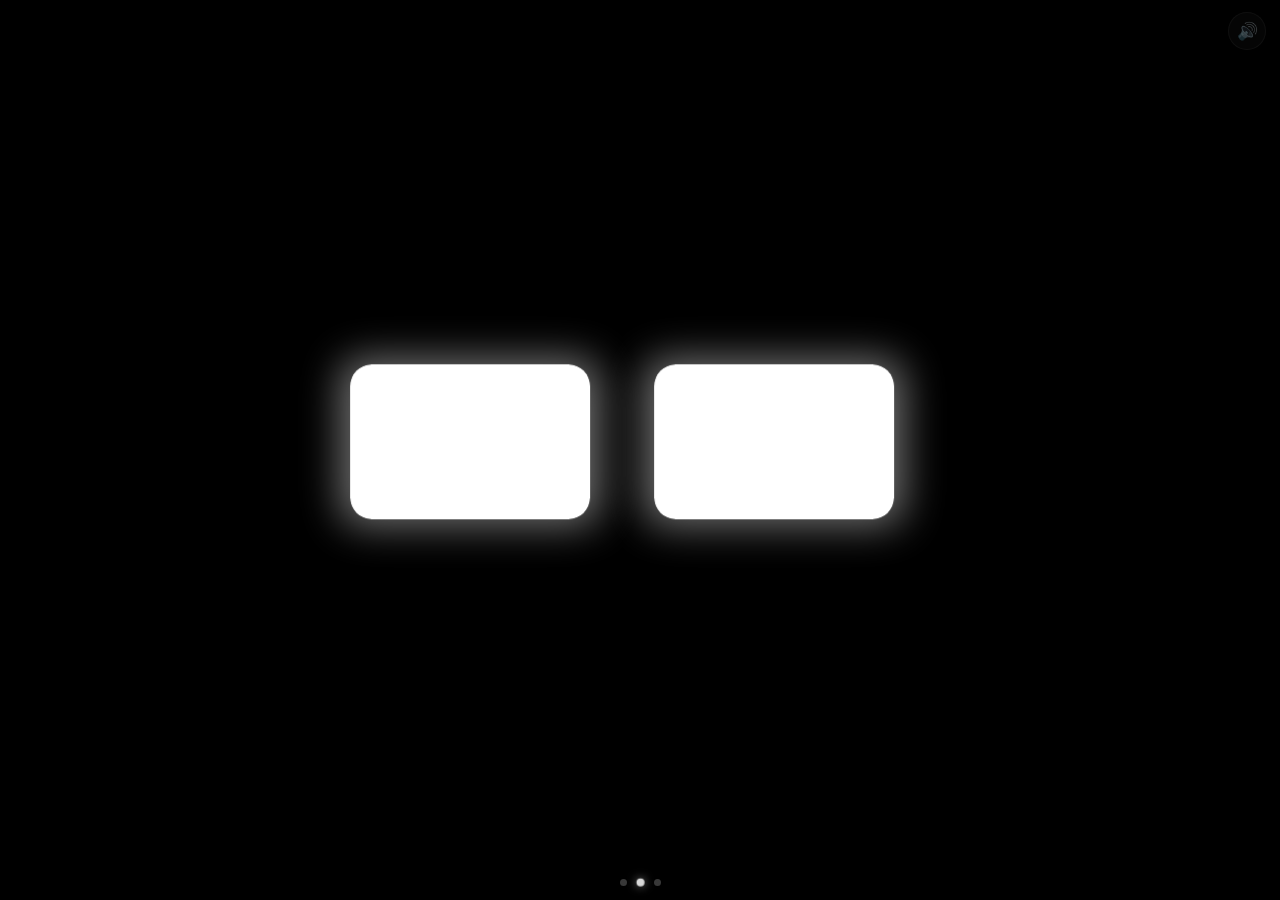
==== index.html @ 34a3a157 "RoboEyes: animated robot eyes PWA with Bangkok clock + music page Co-Authored-By: Claude Opus 4.8 <n" ====
<!DOCTYPE html>
<html lang="en">
<head>
  <meta charset="UTF-8">
  <meta name="viewport" content="width=device-width, initial-scale=1.0, maximum-scale=1.0, user-scalable=no, viewport-fit=cover">
  <meta name="apple-mobile-web-app-capable" content="yes">
  <meta name="apple-mobile-web-app-status-bar-style" content="black-translucent">
  <meta name="apple-mobile-web-app-title" content="RoboEyes">
  <meta name="theme-color" content="#000000">
  <title>RoboEyes</title>
  <link rel="manifest" href="manifest.json">
  <link rel="apple-touch-icon" href="icons/apple-touch-icon.png">
  <link rel="icon" type="image/svg+xml" href="icons/icon.svg">
  <link rel="stylesheet" href="style.css">
</head>
<body>
  <div id="pager">

    <!-- PAGE 0 — Clock (revealed by swiping right) -->
    <section class="page" id="clock-page">
      <div class="clock">
        <div class="clock-time">
          <span id="cl-h">00</span><span class="colon">:</span><span id="cl-m">00</span><span class="clock-sec" id="cl-s">00</span>
        </div>
        <div class="clock-date" id="cl-date">—</div>
        <div class="clock-zone">BANGKOK &middot; GMT+7</div>
      </div>
    </section>

    <!-- PAGE 1 — Eyes (default, center) -->
    <section class="page">
      <div id="scene">
        <div id="face">
        <div id="eyes">

          <div class="eye" id="eye-left">
            <div class="eye-inner">
              <div class="eye-glow"></div>
              <div class="eye-mask">
                <div class="eye-body"></div>
                <div class="lid-top"></div>
                <div class="lid-bottom"></div>
              </div>
            </div>
          </div>

          <div class="eye" id="eye-right">
            <div class="eye-inner">
              <div class="eye-glow"></div>
              <div class="eye-mask">
                <div class="eye-body"></div>
                <div class="lid-top"></div>
                <div class="lid-bottom"></div>
              </div>
            </div>
          </div>

        </div>
        </div>
      </div>
    </section>

    <!-- PAGE 2 — Music (revealed by swiping left) -->
    <section class="page" id="music-page">
      <div class="music">
        <div class="viz" id="viz"></div>
        <div class="music-title" id="mtitle">No track loaded</div>
        <div class="music-controls">
          <button id="m-load">LOAD</button>
          <button id="m-play" disabled>&#9654;</button>
        </div>
        <input type="file" id="m-file" accept="audio/*" hidden>
        <div class="music-hint">&larr; eyes dance on the next screen</div>
      </div>
    </section>

  </div>

  <div id="dots">
    <span class="dot" data-i="0"></span>
    <span class="dot on" data-i="1"></span>
    <span class="dot" data-i="2"></span>
  </div>

  <button id="mute" aria-label="Toggle sound">&#128266;</button>

  <div id="portrait-msg">
    <span>&#8635;</span>
    <p>Rotate to landscape</p>
  </div>

  <script src="script.js"></script>
</body>
</html>
---- style.css ----
/* ===== RESET ===== */
*, *::before, *::after { box-sizing: border-box; margin: 0; padding: 0; }

html, body {
  width: 100%; height: 100%;
  overflow: hidden;
  background: #000;
  touch-action: none;
  overscroll-behavior: none;
  -webkit-user-select: none;
  user-select: none;
  -webkit-tap-highlight-color: transparent;
}

/* ===== TOKENS ===== */
:root {
  --ew:  min(27vw, 240px);   /* eye width  */
  --eh:  min(40vh, 155px);   /* eye height */
  --r:   calc(var(--eh) * 0.14);
  --gap: min(7vw, 64px);
}

/* ===== PAGER (swipe between pages) ===== */
#pager {
  position: fixed; top: 0; left: 0;
  height: 100%;
  display: flex;
  will-change: transform;
}
.page {
  position: relative;
  width: 100vw;
  height: 100vh;
  height: 100dvh;
  flex: 0 0 100vw;
  backface-visibility: hidden;
  touch-action: none;        /* no pan/zoom inside pages */
}

/* Controls: allow taps but no double-tap zoom */
#mute, .music-controls button, #dots .dot { touch-action: manipulation; }

/* ── Performance: pause expensive glow animations while sliding ──
   Animating blur/text-shadow on a moving layer forces a repaint every
   frame; freezing them lets the compositor just slide a cached bitmap. */
body.swiping .eye-glow,
body.swiping .eye-body,
body.swiping .clock-time,
body.swiping .clock-date {
  animation-play-state: paused;
}

/* At rest, pause the page that isn't on screen (it still costs frames otherwise) */
body:not(.page-eyes) .eye-glow {
  animation-play-state: paused;
}
body:not(.page-clock) .clock-time,
body:not(.page-clock) .clock-date {
  animation-play-state: paused;
}

/* Eyes glow a bit brighter while music is playing */
body.music-on .eye-glow { opacity: 0.62; }

/* ===== SCENE (eyes page) ===== */
#scene {
  position: absolute; inset: 0;
  display: flex; align-items: center; justify-content: center;
  background: #000;
  padding:
    env(safe-area-inset-top,    0px)
    env(safe-area-inset-right,  0px)
    env(safe-area-inset-bottom, 0px)
    env(safe-area-inset-left,   0px);
}

/* ===== CLOCK PAGE ===== */
#clock-page {
  background: radial-gradient(ellipse at center, #0c0c14 0%, #000 72%);
  display: flex; align-items: center; justify-content: center;
  padding:
    env(safe-area-inset-top,    0px)
    env(safe-area-inset-right,  0px)
    env(safe-area-inset-bottom, 0px)
    env(safe-area-inset-left,   0px);
}

.clock {
  display: flex;
  flex-direction: column;
  align-items: center;
  gap: 2.6vh;
  color: #fff;
  font-family: -apple-system, BlinkMacSystemFont, "Segoe UI", Roboto, system-ui, sans-serif;
}

.clock-time {
  display: flex;
  align-items: flex-start;
  font-weight: 700;
  font-size: min(26vw, 38vh);
  line-height: 1;
  letter-spacing: 0.005em;
  animation: clockGlow 4s ease-in-out infinite;
}
.clock-time .colon  { margin: 0 0.04em; opacity: 0.85; }
.clock-time .clock-sec {
  font-size: 0.30em;
  font-weight: 600;
  opacity: 0.55;
  margin-left: 0.22em;
  margin-top: 0.5em;
  letter-spacing: 0.04em;
}

.clock-date {
  font-weight: 600;
  font-size: min(4.6vw, 3.4vh);
  letter-spacing: 0.12em;
  opacity: 0.9;
  text-shadow:
    0 0 12px rgba(255,255,255,0.45),
    0 0 30px rgba(255,255,255,0.22);
}

.clock-zone {
  font-family: monospace;
  font-size: min(3.2vw, 2.3vh);
  letter-spacing: 0.34em;
  opacity: 0.38;
  padding-left: 0.34em;
}

@keyframes clockGlow {
  0%, 100% {
    text-shadow:
      0 0 12px rgba(255,255,255,0.70),
      0 0 30px rgba(255,255,255,0.45),
      0 0 60px rgba(255,255,255,0.28),
      0 0 110px rgba(255,255,255,0.16);
  }
  50% {
    text-shadow:
      0 0 18px rgba(255,255,255,0.90),
      0 0 44px rgba(255,255,255,0.60),
      0 0 90px rgba(255,255,255,0.38),
      0 0 160px rgba(255,255,255,0.22);
  }
}

/* ===== MUSIC PAGE ===== */
#music-page {
  background: radial-gradient(ellipse at center, #0c0c14 0%, #000 72%);
  display: flex; align-items: center; justify-content: center;
  padding:
    env(safe-area-inset-top,    0px)
    env(safe-area-inset-right,  0px)
    env(safe-area-inset-bottom, 0px)
    env(safe-area-inset-left,   0px);
}
.music {
  display: flex; flex-direction: column; align-items: center;
  gap: 3vh;
  width: min(82vw, 640px);
  color: #fff;
  font-family: -apple-system, BlinkMacSystemFont, "Segoe UI", Roboto, system-ui, sans-serif;
}
.viz {
  display: flex; align-items: flex-end; justify-content: center;
  gap: 1.2%;
  width: 100%;
  height: 24vh;
}
.viz .bar {
  flex: 1;
  min-width: 3px;
  height: 6%;
  background: #fff;
  border-radius: 4px 4px 2px 2px;
  box-shadow: 0 0 10px rgba(255,255,255,0.4);
  transition: height 0.06s linear;
}
.music-title {
  font-weight: 600;
  font-size: min(4.6vw, 3.2vh);
  letter-spacing: 0.04em;
  text-shadow: 0 0 14px rgba(255,255,255,0.3);
  max-width: 100%;
  overflow: hidden; text-overflow: ellipsis; white-space: nowrap;
}
.music-controls { display: flex; gap: 14px; }
.music-controls button {
  min-width: 64px; height: 44px;
  padding: 0 18px;
  border-radius: 22px;
  background: rgba(255,255,255,0.06);
  border: 1px solid rgba(255,255,255,0.2);
  color: #fff;
  font-size: 16px; letter-spacing: 0.1em;
  font-family: inherit;
  cursor: pointer;
  -webkit-tap-highlight-color: transparent;
  transition: background 0.2s, opacity 0.2s;
}
.music-controls button:hover    { background: rgba(255,255,255,0.14); }
.music-controls button:disabled { opacity: 0.3; cursor: default; }
#m-play { font-size: 18px; }
.music-hint {
  font-family: monospace;
  font-size: min(3vw, 2vh);
  letter-spacing: 0.18em;
  opacity: 0.35;
}

/* ===== PAGE DOTS ===== */
#dots {
  position: fixed;
  bottom: calc(env(safe-area-inset-bottom, 0px) + 14px);
  left: 0; right: 0;
  display: flex; justify-content: center; gap: 10px;
  z-index: 60;
  pointer-events: auto;
}
#dots .dot {
  width: 7px; height: 7px;
  border-radius: 50%;
  background: rgba(255,255,255,0.22);
  transition: background 0.3s, transform 0.3s, box-shadow 0.3s;
  cursor: pointer;
}
#dots .dot.on {
  background: rgba(255,255,255,0.85);
  box-shadow: 0 0 8px rgba(255,255,255,0.5);
  transform: scale(1.15);
}

/* ===== MUTE BUTTON ===== */
#mute {
  position: fixed;
  top: calc(env(safe-area-inset-top, 0px) + 12px);
  right: calc(env(safe-area-inset-right, 0px) + 14px);
  z-index: 60;
  width: 38px; height: 38px;
  display: flex; align-items: center; justify-content: center;
  font-size: 17px;
  background: rgba(255,255,255,0.06);
  border: 1px solid rgba(255,255,255,0.12);
  border-radius: 50%;
  color: #fff;
  opacity: 0.35;
  cursor: pointer;
  -webkit-tap-highlight-color: transparent;
  transition: opacity 0.25s, background 0.25s;
}
#mute:hover  { opacity: 0.8; }
#mute.muted  { opacity: 0.5; }
@media (orientation: portrait) { #mute { display: none; } }

/* ===== PORTRAIT OVERLAY ===== */
#portrait-msg {
  display: none; position: fixed; inset: 0;
  background: #000; color: #333;
  flex-direction: column; align-items: center; justify-content: center;
  gap: 18px; font-family: monospace; font-size: 14px;
  letter-spacing: 0.1em; z-index: 100;
}
#portrait-msg span { font-size: 48px; display: block; animation: spin 4s linear infinite; }
@keyframes spin { to { transform: rotate(360deg); } }

@media (orientation: portrait) {
  #scene        { display: none; }
  #portrait-msg { display: flex;  }
}

/* ===== FACE (eyes + mouth stacked) ===== */
#face {
  display: flex;
  flex-direction: column;
  align-items: center;
}

/* ===== EYES WRAPPER ===== */
#eyes {
  display: flex;
  align-items: center;
  gap: var(--gap);
  /* JS shakes #face during glitch */
}

/* ===== EYE LAYERS =====
   .eye        — gaze translate + per-eye scale (JS)
   .eye-inner  — blink / squish scaleY (JS)
   .eye-glow   — blurred ambient halo (behind, unclipped)
   .eye-mask   — overflow-clip wrapper for body + lids
   .eye-body   — the white rectangle
   .lid-top    — black eyelid for angry/tired/sad/suspicious
   .lid-bottom — black shape that carves the happy smile
*/
.eye {
  position: relative;
  width:  var(--ew);
  height: var(--eh);
  will-change: transform;
  transition: transform 0.18s cubic-bezier(0.25, 0.46, 0.45, 0.94);
}

.eye-inner {
  position: relative;
  width: 100%; height: 100%;
  will-change: transform;       /* blink/squish scaleY target */
}

.eye-glow {
  position: absolute; inset: -4%;
  background: #fff;
  border-radius: var(--r);
  filter: blur(20px);
  opacity: 0.45;
  z-index: 0;
  animation: glowPulse 4s ease-in-out infinite;
}

.eye-mask {
  position: absolute; inset: 0;
  z-index: 1;
  overflow: hidden;
  border-radius: var(--r);
  transition: border-radius 0.38s cubic-bezier(0.34, 1.4, 0.64, 1);
}

.eye-body {
  width: 100%; height: 100%;
  background: #fff;
  border-radius: var(--r);
  transition: border-radius 0.38s cubic-bezier(0.34, 1.4, 0.64, 1);
}

/* ===== EYELIDS ===== */
/* Top lid: tall black panel that drops in and rotates to create
   angry (inner-down) / tired (outer-down) / squint diagonals.
   Default fully retracted above the eye. */
.lid-top {
  position: absolute;
  left: -30%; right: -30%;       /* wider than eye so rotation still covers */
  top: 0;
  height: 160%;
  background: #000;
  transform: translateY(-160%);  /* hidden above */
  transform-origin: center bottom;
  z-index: 2;
  pointer-events: none;
}

/* Bottom lid: rounded black shape that rises to carve a smile. */
.lid-bottom {
  position: absolute;
  left: -10%; right: -10%;
  bottom: 0;
  height: 150%;
  background: #000;
  border-radius: 50% 50% 0 0 / 70% 70% 0 0;
  transform: translateY(150%);   /* hidden below */
  z-index: 2;
  pointer-events: none;
}

/* ===== AMBIENT PULSE ===== */
@keyframes glowPulse {
  0%, 100% { opacity: 0.40; }
  50%      { opacity: 0.58; }
}

/* Brighter, faster glow when happy/excited (class on #face) */
#face.bright .eye-glow {
  animation-duration: 2.4s;
  opacity: 0.6;
}
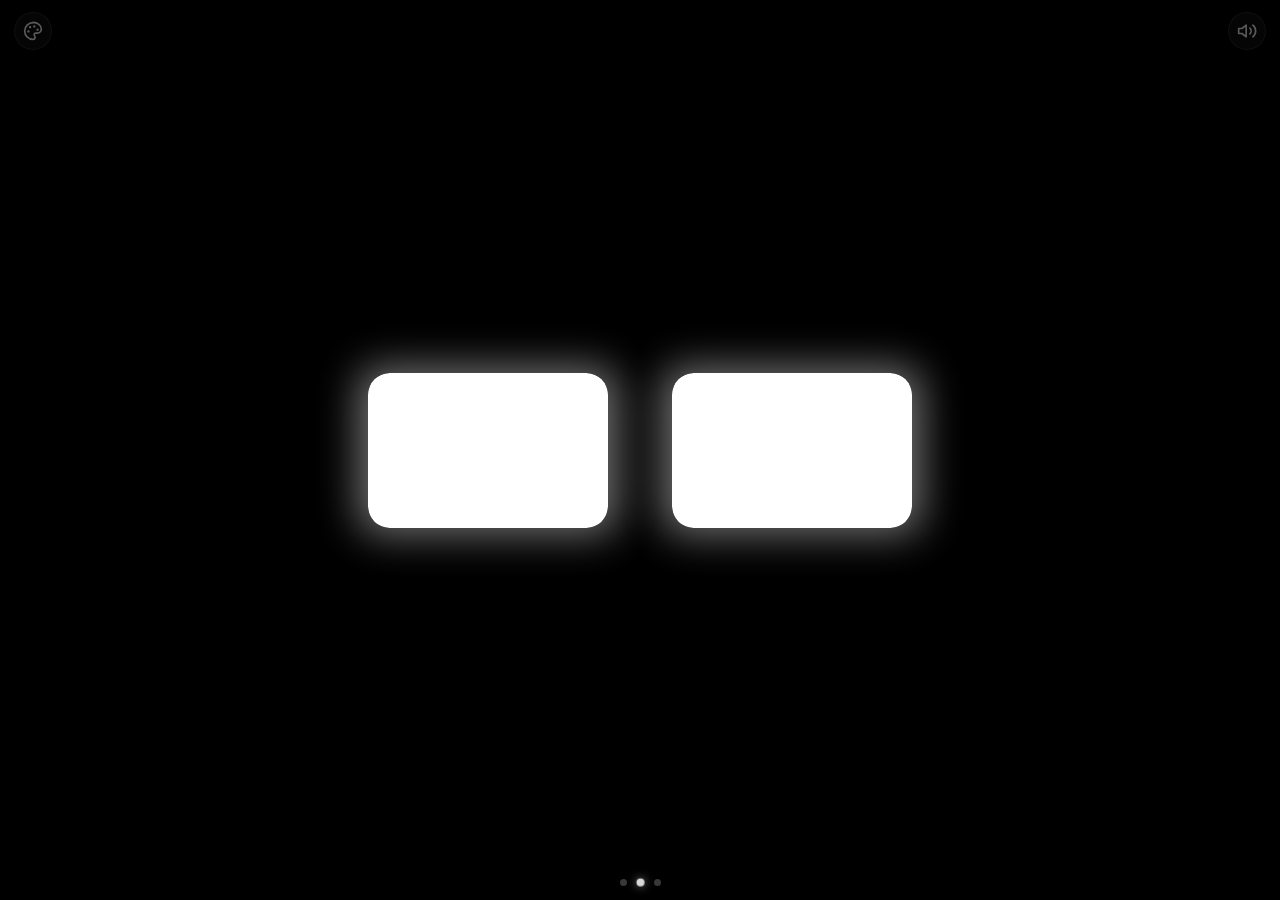
==== commit 7c4bc82e: "Add color palette (glow themes) + SVG icons; disable mobile double-tap zoom Co-Authored-By: Claude O" ====
--- a/index.html
+++ b/index.html
@@ -82,7 +82,27 @@
     <span class="dot" data-i="2"></span>
   </div>
 
-  <button id="mute" aria-label="Toggle sound">&#128266;</button>
+  <button id="mute" aria-label="Toggle sound"></button>
+
+  <button id="palette" aria-label="Change color">
+    <svg viewBox="0 0 24 24" fill="none" stroke="currentColor" stroke-width="2" stroke-linecap="round" stroke-linejoin="round">
+      <circle cx="13.5" cy="6.5" r="1.4" fill="currentColor" stroke="none"/>
+      <circle cx="17.5" cy="10.5" r="1.4" fill="currentColor" stroke="none"/>
+      <circle cx="8.5" cy="7.5" r="1.4" fill="currentColor" stroke="none"/>
+      <circle cx="6.5" cy="12.5" r="1.4" fill="currentColor" stroke="none"/>
+      <path d="M12 2C6.5 2 2 6.5 2 12s4.5 10 10 10c1.4 0 2.5-1.1 2.5-2.5 0-.6-.2-1.1-.6-1.5-.3-.4-.5-.8-.5-1.4 0-1.1.9-2 2-2H17c2.8 0 5-2.2 5-5 0-4.4-4.5-8-10-8z"/>
+    </svg>
+  </button>
+  <div id="swatches">
+    <button class="sw" style="--c:#ffffff" data-col="#ffffff" data-glow="255,255,255"></button>
+    <button class="sw" style="--c:#00e5ff" data-col="#00e5ff" data-glow="0,229,255"></button>
+    <button class="sw" style="--c:#3b82f6" data-col="#3b82f6" data-glow="59,130,246"></button>
+    <button class="sw" style="--c:#2bff88" data-col="#2bff88" data-glow="43,255,136"></button>
+    <button class="sw" style="--c:#ffe600" data-col="#ffe600" data-glow="255,230,0"></button>
+    <button class="sw" style="--c:#ff9500" data-col="#ff9500" data-glow="255,149,0"></button>
+    <button class="sw" style="--c:#ff3ba7" data-col="#ff3ba7" data-glow="255,59,167"></button>
+    <button class="sw" style="--c:#b15cff" data-col="#b15cff" data-glow="177,92,255"></button>
+  </div>
 
   <div id="portrait-msg">
     <span>&#8635;</span>
--- a/style.css
+++ b/style.css
@@ -18,6 +18,8 @@
   --eh:  min(40vh, 155px);   /* eye height */
   --r:   calc(var(--eh) * 0.14);
   --gap: min(7vw, 64px);
+  --col:  #ffffff;           /* theme color (eyes/clock/glow) */
+  --glow: 255,255,255;       /* rgb for rgba() glow shadows */
 }
 
 /* ===== PAGER (swipe between pages) ===== */
@@ -90,7 +92,7 @@
   flex-direction: column;
   align-items: center;
   gap: 2.6vh;
-  color: #fff;
+  color: var(--col);
   font-family: -apple-system, BlinkMacSystemFont, "Segoe UI", Roboto, system-ui, sans-serif;
 }
 
@@ -119,8 +121,8 @@
   letter-spacing: 0.12em;
   opacity: 0.9;
   text-shadow:
-    0 0 12px rgba(255,255,255,0.45),
-    0 0 30px rgba(255,255,255,0.22);
+    0 0 12px rgba(var(--glow),0.45),
+    0 0 30px rgba(var(--glow),0.22);
 }
 
 .clock-zone {
@@ -134,17 +136,17 @@
 @keyframes clockGlow {
   0%, 100% {
     text-shadow:
-      0 0 12px rgba(255,255,255,0.70),
-      0 0 30px rgba(255,255,255,0.45),
-      0 0 60px rgba(255,255,255,0.28),
-      0 0 110px rgba(255,255,255,0.16);
+      0 0 12px rgba(var(--glow),0.70),
+      0 0 30px rgba(var(--glow),0.45),
+      0 0 60px rgba(var(--glow),0.28),
+      0 0 110px rgba(var(--glow),0.16);
   }
   50% {
     text-shadow:
-      0 0 18px rgba(255,255,255,0.90),
-      0 0 44px rgba(255,255,255,0.60),
-      0 0 90px rgba(255,255,255,0.38),
-      0 0 160px rgba(255,255,255,0.22);
+      0 0 18px rgba(var(--glow),0.90),
+      0 0 44px rgba(var(--glow),0.60),
+      0 0 90px rgba(var(--glow),0.38),
+      0 0 160px rgba(var(--glow),0.22);
   }
 }
 
@@ -175,16 +177,17 @@
   flex: 1;
   min-width: 3px;
   height: 6%;
-  background: #fff;
+  background: var(--col);
   border-radius: 4px 4px 2px 2px;
-  box-shadow: 0 0 10px rgba(255,255,255,0.4);
+  box-shadow: 0 0 10px rgba(var(--glow),0.5);
   transition: height 0.06s linear;
 }
 .music-title {
   font-weight: 600;
   font-size: min(4.6vw, 3.2vh);
   letter-spacing: 0.04em;
-  text-shadow: 0 0 14px rgba(255,255,255,0.3);
+  color: var(--col);
+  text-shadow: 0 0 14px rgba(var(--glow),0.4);
   max-width: 100%;
   overflow: hidden; text-overflow: ellipsis; white-space: nowrap;
 }
@@ -256,6 +259,57 @@
 #mute.muted  { opacity: 0.5; }
 @media (orientation: portrait) { #mute { display: none; } }
 
+/* ===== PALETTE (color picker) ===== */
+#palette {
+  position: fixed;
+  top: calc(env(safe-area-inset-top, 0px) + 12px);
+  left: calc(env(safe-area-inset-left, 0px) + 14px);
+  z-index: 60;
+  width: 38px; height: 38px;
+  display: flex; align-items: center; justify-content: center;
+  background: rgba(255,255,255,0.06);
+  border: 1px solid rgba(255,255,255,0.12);
+  border-radius: 50%;
+  color: #fff;
+  opacity: 0.35;
+  cursor: pointer;
+  -webkit-tap-highlight-color: transparent;
+  transition: opacity 0.25s, background 0.25s;
+}
+#palette:hover { opacity: 0.8; }
+
+/* crisp SVG icons inside the round buttons */
+#mute svg, #palette svg { width: 20px; height: 20px; display: block; }
+
+#swatches {
+  position: fixed;
+  top: calc(env(safe-area-inset-top, 0px) + 58px);
+  left: calc(env(safe-area-inset-left, 0px) + 14px);
+  z-index: 60;
+  display: flex; flex-direction: column; gap: 11px;
+  opacity: 0;
+  transform: translateY(-8px) scale(0.92);
+  transform-origin: top left;
+  pointer-events: none;
+  transition: opacity 0.2s, transform 0.2s;
+}
+body.palette-open #swatches { opacity: 1; transform: none; pointer-events: auto; }
+
+.sw {
+  width: 30px; height: 30px;
+  border-radius: 50%;
+  background: var(--c);
+  border: 2px solid rgba(255,255,255,0.25);
+  box-shadow: 0 0 10px var(--c), 0 0 22px var(--c);
+  cursor: pointer;
+  -webkit-tap-highlight-color: transparent;
+  transition: transform 0.15s, border-color 0.15s;
+}
+.sw:hover   { transform: scale(1.12); }
+.sw.active  { border-color: #fff; transform: scale(1.12); }
+
+@media (orientation: portrait) { #palette, #swatches { display: none; } }
+
 /* ===== PORTRAIT OVERLAY ===== */
 #portrait-msg {
   display: none; position: fixed; inset: 0;
@@ -312,7 +366,7 @@
 
 .eye-glow {
   position: absolute; inset: -4%;
-  background: #fff;
+  background: var(--col);
   border-radius: var(--r);
   filter: blur(20px);
   opacity: 0.45;
@@ -330,7 +384,7 @@
 
 .eye-body {
   width: 100%; height: 100%;
-  background: #fff;
+  background: var(--col);
   border-radius: var(--r);
   transition: border-radius 0.38s cubic-bezier(0.34, 1.4, 0.64, 1);
 }
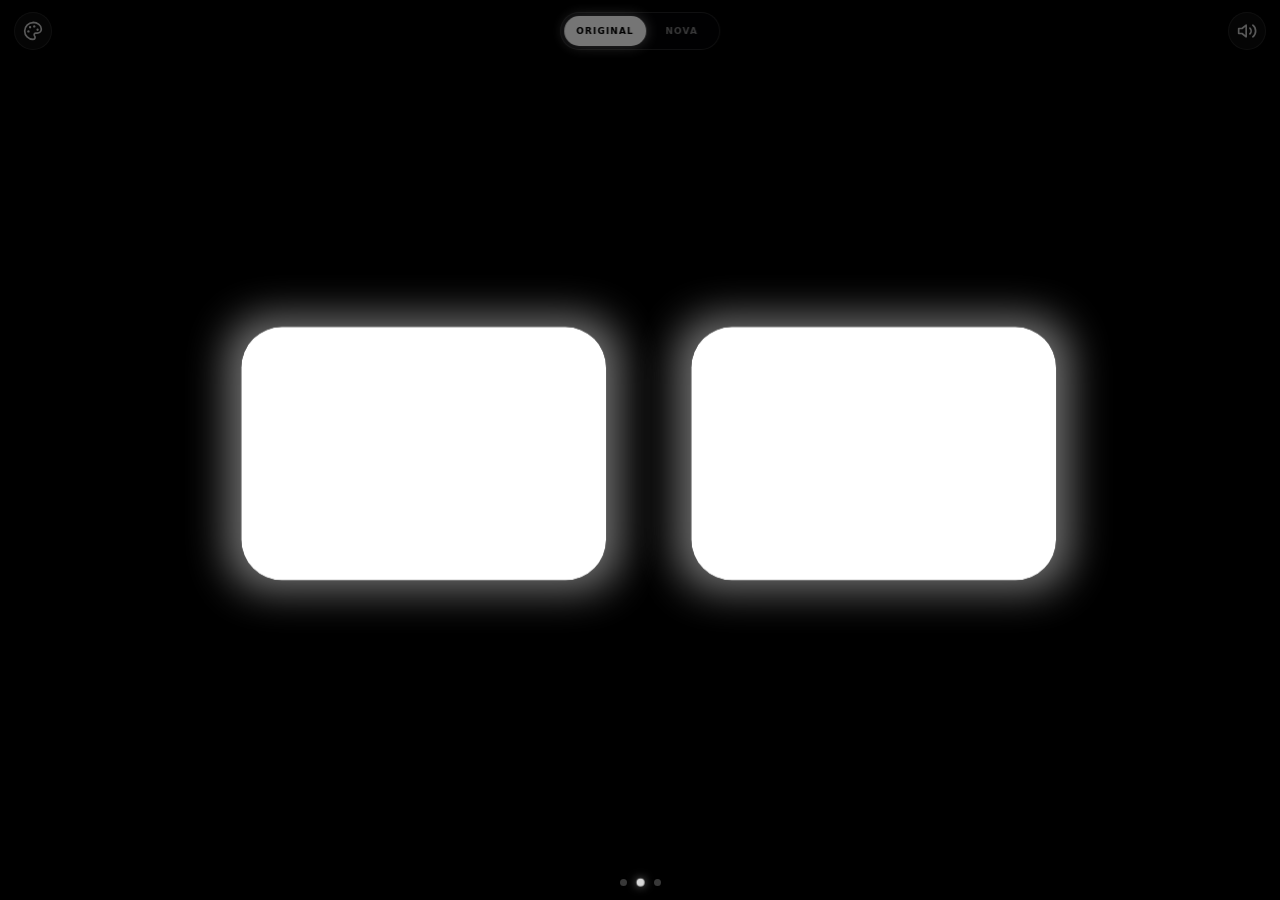
==== commit 256aa729: "Add selectable NOVA eye animation engine" ====
--- a/index.html
+++ b/index.html
@@ -56,6 +56,59 @@
           </div>
 
         </div>
+
+        <!-- Alternate NOVA renderer. The original #eyes DOM remains untouched. -->
+        <svg id="nova-eyes" data-expression="neutral" viewBox="0 0 800 300" preserveAspectRatio="none" role="img" aria-labelledby="nova-eyes-title nova-eyes-desc">
+          <title id="nova-eyes-title">NOVA animated robot eyes</title>
+          <desc id="nova-eyes-desc">Two gradient robot eyes cycling through eight expressive animations.</desc>
+          <defs>
+            <linearGradient id="nova-eye-gradient" x1="0" y1="0" x2="1" y2="1">
+              <stop class="nova-gradient-light" offset="0" />
+              <stop class="nova-gradient-mid" offset="0.38" />
+              <stop class="nova-gradient-dark" offset="1" />
+            </linearGradient>
+          </defs>
+
+          <g class="nova-eye-motion" id="nova-eye-left-motion">
+            <g class="nova-eye-blink" id="nova-eye-left-blink">
+              <g class="nova-eye-settle">
+                <g class="nova-eye-expression nova-eye-left-expression">
+                  <g class="nova-eye-visual nova-eye-normal">
+                    <rect class="nova-eye-shape" x="82" y="70" width="248" height="160" rx="68" />
+                  </g>
+                  <path class="nova-eye-visual nova-eye-smile" d="M88 130 Q206 268 324 130 Q314 252 206 258 Q98 252 88 130Z" />
+                  <path class="nova-eye-visual nova-eye-heart" d="M206 244 C179 210 106 178 106 116 C106 69 170 52 206 99 C242 52 306 69 306 116 C306 178 233 210 206 244Z" />
+                  <g class="nova-eye-visual nova-eye-cross">
+                    <path d="M118 91 L294 221 M294 91 L118 221" />
+                  </g>
+                </g>
+              </g>
+            </g>
+          </g>
+
+          <g class="nova-eye-motion" id="nova-eye-right-motion">
+            <g class="nova-eye-blink" id="nova-eye-right-blink">
+              <g class="nova-eye-settle">
+                <g class="nova-eye-expression nova-eye-right-expression">
+                  <g class="nova-eye-visual nova-eye-normal">
+                    <rect class="nova-eye-shape" x="470" y="70" width="248" height="160" rx="68" />
+                  </g>
+                  <path class="nova-eye-visual nova-eye-smile" d="M476 130 Q594 268 712 130 Q702 252 594 258 Q486 252 476 130Z" />
+                  <path class="nova-eye-visual nova-eye-heart" d="M594 244 C567 210 494 178 494 116 C494 69 558 52 594 99 C630 52 694 69 694 116 C694 178 621 210 594 244Z" />
+                  <g class="nova-eye-visual nova-eye-cross">
+                    <path d="M506 91 L682 221 M682 91 L506 221" />
+                  </g>
+                </g>
+              </g>
+            </g>
+          </g>
+
+          <g class="nova-glitch-bars" aria-hidden="true">
+            <rect x="54" y="72" width="692" height="7" />
+            <rect x="108" y="184" width="586" height="11" />
+            <rect x="260" y="246" width="332" height="5" />
+          </g>
+        </svg>
         </div>
       </div>
     </section>
@@ -83,6 +136,11 @@
   </div>
 
   <button id="mute" aria-label="Toggle sound"></button>
+
+  <div id="eye-style-toggle" role="group" aria-label="Choose eye style">
+    <button class="eye-style-option active" type="button" data-eye-style="classic" aria-pressed="true">ORIGINAL</button>
+    <button class="eye-style-option" type="button" data-eye-style="nova" aria-pressed="false">NOVA</button>
+  </div>
 
   <button id="palette" aria-label="Change color">
     <svg viewBox="0 0 24 24" fill="none" stroke="currentColor" stroke-width="2" stroke-linecap="round" stroke-linejoin="round">
--- a/style.css
+++ b/style.css
@@ -14,12 +14,15 @@
 
 /* ===== TOKENS ===== */
 :root {
-  --ew:  min(27vw, 240px);   /* eye width  */
-  --eh:  min(40vh, 155px);   /* eye height */
-  --r:   calc(var(--eh) * 0.14);
-  --gap: min(7vw, 64px);
+  --ew:  min(34vw, 360px);   /* eye width  — fills phone landscape */
+  --eh:  min(52vh, 250px);   /* eye height */
+  --r:   calc(var(--eh) * 0.16);
+  --gap: min(8vw, 90px);
   --col:  #ffffff;           /* theme color (eyes/clock/glow) */
   --glow: 255,255,255;       /* rgb for rgba() glow shadows */
+  --nova-grad-light: #d9ffff;
+  --nova-grad-mid:   #6af7ff;
+  --nova-grad-dark:  #00b7de;
 }
 
 /* ===== PAGER (swipe between pages) ===== */
@@ -40,13 +43,14 @@
 }
 
 /* Controls: allow taps but no double-tap zoom */
-#mute, .music-controls button, #dots .dot { touch-action: manipulation; }
+#mute, #eye-style-toggle button, .music-controls button, #dots .dot { touch-action: manipulation; }
 
 /* ── Performance: pause expensive glow animations while sliding ──
    Animating blur/text-shadow on a moving layer forces a repaint every
    frame; freezing them lets the compositor just slide a cached bitmap. */
 body.swiping .eye-glow,
 body.swiping .eye-body,
+body.swiping #nova-eyes *,
 body.swiping .clock-time,
 body.swiping .clock-date {
   animation-play-state: paused;
@@ -54,6 +58,12 @@
 
 /* At rest, pause the page that isn't on screen (it still costs frames otherwise) */
 body:not(.page-eyes) .eye-glow {
+  animation-play-state: paused;
+}
+body:not(.page-eyes) #nova-eyes *,
+body[data-eye-style="classic"] #nova-eyes *,
+body[data-eye-style="nova"] .eye-glow,
+body[data-eye-style="nova"] .eye-swirl {
   animation-play-state: paused;
 }
 body:not(.page-clock) .clock-time,
@@ -69,11 +79,8 @@
   position: absolute; inset: 0;
   display: flex; align-items: center; justify-content: center;
   background: #000;
-  padding:
-    env(safe-area-inset-top,    0px)
-    env(safe-area-inset-right,  0px)
-    env(safe-area-inset-bottom, 0px)
-    env(safe-area-inset-left,   0px);
+  /* No safe-area padding here so the face is exactly centered; the large
+     eyes never reach the notch, and the buttons/dots handle their own insets. */
 }
 
 /* ===== CLOCK PAGE ===== */
@@ -97,21 +104,26 @@
 }
 
 .clock-time {
+  position: relative;          /* anchor for the absolute seconds */
   display: flex;
-  align-items: flex-start;
+  align-items: center;
+  justify-content: center;
   font-weight: 700;
   font-size: min(26vw, 38vh);
   line-height: 1;
   letter-spacing: 0.005em;
   animation: clockGlow 4s ease-in-out infinite;
 }
-.clock-time .colon  { margin: 0 0.04em; opacity: 0.85; }
+.clock-time .colon { margin: 0 0.04em; opacity: 0.85; transition: opacity 0.45s ease; }
+/* Seconds are absolutely positioned so they don't push HH:MM off-center */
 .clock-time .clock-sec {
+  position: absolute;
+  left: 100%;
+  top: 0.18em;
   font-size: 0.30em;
   font-weight: 600;
   opacity: 0.55;
-  margin-left: 0.22em;
-  margin-top: 0.5em;
+  margin-left: 0.12em;
   letter-spacing: 0.04em;
 }
 
@@ -259,6 +271,65 @@
 #mute.muted  { opacity: 0.5; }
 @media (orientation: portrait) { #mute { display: none; } }
 
+/* ===== EYE STYLE TOGGLE ===== */
+#eye-style-toggle {
+  position: fixed;
+  top: calc(env(safe-area-inset-top, 0px) + 12px);
+  left: 50%;
+  z-index: 60;
+  display: flex;
+  gap: 2px;
+  padding: 3px;
+  border: 1px solid rgba(255,255,255,0.13);
+  border-radius: 999px;
+  background: rgba(5,5,8,0.72);
+  box-shadow: 0 8px 26px rgba(0,0,0,0.28);
+  backdrop-filter: blur(12px);
+  -webkit-backdrop-filter: blur(12px);
+  opacity: 0;
+  pointer-events: none;
+  transform: translate(-50%, -7px) scale(0.97);
+  transition:
+    opacity 0.18s ease,
+    transform 0.24s cubic-bezier(0.16,1,0.3,1);
+}
+
+body.page-eyes:not(.swiping) #eye-style-toggle {
+  opacity: 0.46;
+  pointer-events: auto;
+  transform: translate(-50%, 0) scale(1);
+}
+
+body.page-eyes #eye-style-toggle:hover,
+body.page-eyes #eye-style-toggle:focus-within { opacity: 1; }
+
+.eye-style-option {
+  min-width: 68px;
+  height: 30px;
+  padding: 0 12px;
+  border: 0;
+  border-radius: 999px;
+  color: rgba(255,255,255,0.48);
+  background: transparent;
+  font: 600 9px/1 -apple-system, BlinkMacSystemFont, "Segoe UI", Roboto, system-ui, sans-serif;
+  letter-spacing: 0.12em;
+  cursor: pointer;
+  transition:
+    color 0.15s ease,
+    background 0.15s ease,
+    box-shadow 0.2s ease,
+    transform 0.12s ease;
+}
+
+.eye-style-option:active { transform: scale(0.95); }
+.eye-style-option.active {
+  color: #000;
+  background: var(--col);
+  box-shadow: 0 0 14px rgba(var(--glow),0.42);
+}
+
+@media (orientation: portrait) { #eye-style-toggle { display: none; } }
+
 /* ===== PALETTE (color picker) ===== */
 #palette {
   position: fixed;
@@ -328,9 +399,11 @@
 
 /* ===== FACE (eyes + mouth stacked) ===== */
 #face {
+  position: relative;
   display: flex;
   flex-direction: column;
   align-items: center;
+  justify-content: center;
 }
 
 /* ===== EYES WRAPPER ===== */
@@ -338,7 +411,181 @@
   display: flex;
   align-items: center;
   gap: var(--gap);
+  opacity: 1;
+  visibility: visible;
+  transition: opacity 0.16s ease, visibility 0s linear;
   /* JS shakes #face during glitch */
+}
+
+body[data-eye-style="nova"] #eyes {
+  opacity: 0;
+  visibility: hidden;
+  transition: opacity 0.16s ease, visibility 0s linear 0.16s;
+}
+
+/* ===== NOVA EYE RENDERER =====
+   Three nested transform layers keep shared motion independent:
+   motion = gaze/breath/music, blink = blink/wink/warp, expression = mood. */
+#nova-eyes {
+  position: absolute;
+  top: 50%; left: 50%;
+  width: calc(var(--ew) * 2 + var(--gap));
+  height: var(--eh);
+  overflow: visible;
+  color: var(--col);
+  opacity: 0;
+  visibility: hidden;
+  pointer-events: none;
+  transform: translate(-50%, -50%) scale(0.97);
+  transition:
+    opacity 0.18s ease,
+    transform 0.26s cubic-bezier(0.16,1,0.3,1),
+    visibility 0s linear 0.18s;
+}
+
+body[data-eye-style="nova"] #nova-eyes {
+  opacity: 1;
+  visibility: visible;
+  transform: translate(-50%, -50%) scale(1);
+  transition:
+    opacity 0.18s ease,
+    transform 0.26s cubic-bezier(0.16,1,0.3,1),
+    visibility 0s linear;
+}
+
+.nova-eye-motion,
+.nova-eye-blink,
+.nova-eye-settle,
+.nova-eye-expression,
+.nova-eye-visual {
+  transform-box: fill-box;
+  transform-origin: center;
+  will-change: transform;
+}
+
+.nova-eye-expression {
+  transition: transform 0.30s cubic-bezier(0.175,0.885,0.32,1.275);
+}
+.nova-eye-right-expression { transition-delay: 24ms; }
+
+.nova-gradient-light { stop-color: var(--nova-grad-light); }
+.nova-gradient-mid   { stop-color: var(--nova-grad-mid); }
+.nova-gradient-dark  { stop-color: var(--nova-grad-dark); }
+.nova-gradient-light,
+.nova-gradient-mid,
+.nova-gradient-dark { transition: stop-color 0.25s ease; }
+
+.nova-eye-visual {
+  filter:
+    drop-shadow(0 0 8px rgba(var(--glow),0.95))
+    drop-shadow(0 0 22px rgba(var(--glow),0.52));
+  transition:
+    opacity 0.15s ease,
+    transform 0.26s cubic-bezier(0.175,0.885,0.32,1.275),
+    filter 0.25s ease;
+}
+
+.nova-eye-normal { opacity: 1; transform: scale(1); }
+.nova-eye-smile,
+.nova-eye-heart,
+.nova-eye-cross { opacity: 0; transform: scale(0.74); }
+
+.nova-eye-shape,
+.nova-eye-smile,
+.nova-eye-heart { fill: url(#nova-eye-gradient); }
+
+.nova-eye-shape {
+  transition: rx 0.28s cubic-bezier(0.175,0.885,0.32,1.275);
+}
+
+.nova-eye-cross {
+  fill: none;
+  stroke: url(#nova-eye-gradient);
+  stroke-width: 30;
+  stroke-linecap: round;
+  stroke-linejoin: round;
+}
+
+/* Independent eight-expression NOVA engine. */
+#nova-eyes[data-expression="happy"] .nova-eye-normal { opacity: 0; transform: scale(0.78); }
+#nova-eyes[data-expression="happy"] .nova-eye-smile { opacity: 1; transform: scale(1); }
+#nova-eyes[data-expression="happy"] .nova-eye-left-expression { transform: translateY(-4px) rotate(-2deg); }
+#nova-eyes[data-expression="happy"] .nova-eye-right-expression { transform: translateY(-4px) rotate(2deg); }
+
+#nova-eyes[data-expression="curious"] .nova-eye-left-expression { transform: translate(-8px,8px) scale(1.08); }
+#nova-eyes[data-expression="curious"] .nova-eye-right-expression { transform: translate(5px,-26px) rotate(7deg) scale(0.72); }
+
+#nova-eyes[data-expression="surprised"] .nova-eye-left-expression { transform: translateX(20px) scale(0.74,1.18); }
+#nova-eyes[data-expression="surprised"] .nova-eye-right-expression { transform: translateX(-20px) scale(0.74,1.18); }
+#nova-eyes[data-expression="surprised"] .nova-eye-shape { rx: 124px; }
+
+#nova-eyes[data-expression="sleepy"] .nova-eye-left-expression { transform: translateY(22px) rotate(3deg) scaleY(0.38); }
+#nova-eyes[data-expression="sleepy"] .nova-eye-right-expression { transform: translateY(22px) rotate(-3deg) scaleY(0.38); }
+
+#nova-eyes[data-expression="angry"] .nova-eye-left-expression { transform: translate(12px,12px) rotate(14deg) scale(1.05,0.72); }
+#nova-eyes[data-expression="angry"] .nova-eye-right-expression { transform: translate(-12px,12px) rotate(-14deg) scale(1.05,0.72); }
+#nova-eyes[data-expression="angry"] .nova-eye-shape { rx: 42px; }
+
+#nova-eyes[data-expression="love"] .nova-eye-normal { opacity: 0; transform: scale(0.76); }
+#nova-eyes[data-expression="love"] .nova-eye-heart { opacity: 1; transform: scale(1); }
+#nova-eyes[data-expression="love"] .nova-eye-left-expression { transform: translateY(-2px) rotate(-4deg); }
+#nova-eyes[data-expression="love"] .nova-eye-right-expression { transform: translateY(-2px) rotate(4deg); }
+
+#nova-eyes[data-expression="dizzy"] .nova-eye-normal { opacity: 0; transform: scale(0.72); }
+#nova-eyes[data-expression="dizzy"] .nova-eye-cross {
+  opacity: 1;
+  transform: scale(0.96);
+  animation: nova-dizzy-wobble 1.1s ease-in-out infinite alternate;
+}
+#nova-eyes[data-expression="dizzy"] .nova-eye-left-expression { transform: rotate(-7deg) scale(0.9); }
+#nova-eyes[data-expression="dizzy"] .nova-eye-right-expression { transform: rotate(8deg) scale(0.9); }
+
+#nova-eyes[data-expression="happy"] .nova-eye-visual,
+#nova-eyes[data-expression="love"] .nova-eye-visual,
+body.music-on #nova-eyes .nova-eye-visual {
+  filter:
+    drop-shadow(0 0 9px rgba(var(--glow),1))
+    drop-shadow(0 0 28px rgba(var(--glow),0.72));
+}
+
+.nova-glitch-bars {
+  fill: var(--nova-grad-mid);
+  opacity: 0;
+  pointer-events: none;
+}
+
+#nova-eyes.nova-expression-change .nova-eye-settle {
+  animation: nova-expression-settle 0.33s cubic-bezier(0.175,0.885,0.32,1.275);
+}
+#nova-eyes.nova-glitch .nova-glitch-bars {
+  animation: nova-glitch-flash 0.18s steps(2,jump-none) both;
+}
+#nova-eyes.nova-glitch .nova-eye-motion {
+  animation: nova-glitch-jump 0.18s steps(2,jump-none) both;
+}
+
+@keyframes nova-expression-settle {
+  0%   { transform: scale(0.96); }
+  55%  { transform: scale(1.014); }
+  100% { transform: scale(1); }
+}
+
+@keyframes nova-dizzy-wobble {
+  from { transform: scale(0.92) rotate(-7deg); }
+  to   { transform: scale(1.03) rotate(7deg); }
+}
+
+@keyframes nova-glitch-flash {
+  0%   { opacity: 0; transform: translateX(-16px); }
+  35%  { opacity: 0.6; }
+  70%  { opacity: 0.25; transform: translateX(18px); }
+  100% { opacity: 0; }
+}
+
+@keyframes nova-glitch-jump {
+  0%, 100% { translate: 0 0; }
+  32%      { translate: 12px -4px; }
+  68%      { translate: -9px 5px; }
 }
 
 /* ===== EYE LAYERS =====
@@ -379,15 +626,39 @@
   z-index: 1;
   overflow: hidden;
   border-radius: var(--r);
-  transition: border-radius 0.38s cubic-bezier(0.34, 1.4, 0.64, 1);
+  transition: border-radius 0.42s cubic-bezier(0.33, 0, 0.2, 1);   /* smooth, no overshoot */
 }
 
 .eye-body {
   width: 100%; height: 100%;
   background: var(--col);
   border-radius: var(--r);
-  transition: border-radius 0.38s cubic-bezier(0.34, 1.4, 0.64, 1);
-}
+  transition: border-radius 0.42s cubic-bezier(0.33, 0, 0.2, 1), opacity 0.25s ease;
+}
+
+/* ===== DIZZY SPIRAL ===== */
+/* Spiral swirl that replaces the solid fill while dizzy (clipped to eye shape) */
+.eye-swirl {
+  position: absolute;
+  inset: 0;
+  width: 100%; height: 100%;
+  color: var(--col);
+  opacity: 0;
+  z-index: 1;            /* above body, below lids */
+  pointer-events: none;
+  transform-origin: center;
+  transition: opacity 0.25s ease;
+}
+#face.dizzy .eye-body  { opacity: 0; }
+#face.dizzy .eye-swirl { opacity: 1; }
+#face.dizzy .eye-glow  { opacity: 0; }   /* hide the rectangular halo behind the spiral */
+/* glow the spiral strokes instead (drop-shadow hugs the spiral, not a box) */
+#face.dizzy .eye-swirl {
+  filter: drop-shadow(0 0 5px rgba(var(--glow),0.9)) drop-shadow(0 0 12px rgba(var(--glow),0.5));
+}
+#face.dizzy #eye-left  .eye-swirl { animation: swirlSpin 1.1s linear infinite; }
+#face.dizzy #eye-right .eye-swirl { animation: swirlSpin 1.1s linear infinite reverse; }
+@keyframes swirlSpin { to { transform: rotate(360deg); } }
 
 /* ===== EYELIDS ===== */
 /* Top lid: tall black panel that drops in and rotates to create
@@ -429,3 +700,66 @@
   animation-duration: 2.4s;
   opacity: 0.6;
 }
+
+/* ===== BOOT POWER-ON ===== */
+#face.boot-flicker { animation: bootFlicker 0.5s ease-out; }
+@keyframes bootFlicker {
+  0%   { opacity: 0; }
+  10%  { opacity: 1; }
+  16%  { opacity: 0.25; }
+  24%  { opacity: 1; }
+  42%  { opacity: 0.6; }
+  55%  { opacity: 1; }
+  100% { opacity: 1; }
+}
+
+/* ===== FX LAYER (ripples / sparkles) ===== */
+#fx-layer {
+  position: fixed; inset: 0;
+  pointer-events: none;
+  z-index: 55;
+  overflow: hidden;
+}
+.ripple {
+  position: absolute;
+  width: 40px; height: 40px;
+  margin: -20px 0 0 -20px;
+  border-radius: 50%;
+  border: 2px solid rgba(var(--glow), 0.9);
+  box-shadow: 0 0 16px rgba(var(--glow), 0.6), inset 0 0 12px rgba(var(--glow), 0.4);
+  animation: rippleExpand 0.6s cubic-bezier(0.22,0.61,0.36,1) forwards;
+}
+@keyframes rippleExpand {
+  from { transform: scale(0.2); opacity: 0.9; }
+  to   { transform: scale(6);   opacity: 0; }
+}
+.sparkle {
+  position: absolute;
+  font-size: 22px;
+  color: var(--col);
+  text-shadow: 0 0 10px rgba(var(--glow), 0.85);
+  animation: sparkleFloat 1.5s ease-out forwards;
+  will-change: transform, opacity;
+}
+@keyframes sparkleFloat {
+  0%   { transform: translateY(0) scale(0.4); opacity: 0; }
+  22%  { opacity: 1; transform: translateY(-10px) scale(1); }
+  100% { transform: translateY(-95px) scale(0.8); opacity: 0; }
+}
+/* ===== CLOCK POLISH ===== */
+.star {
+  position: absolute;
+  width: 2px; height: 2px;
+  background: #fff;
+  border-radius: 50%;
+  box-shadow: 0 0 4px rgba(255,255,255,0.6);
+  animation: twinkle var(--tw, 4s) ease-in-out infinite,
+             starDrift var(--dr, 32s) linear infinite;
+}
+@keyframes twinkle { 0%,100% { opacity: 0.12; } 50% { opacity: 0.7; } }
+@keyframes starDrift { from { transform: translateY(8px); } to { transform: translateY(-8px); } }
+body:not(.page-clock) .star { animation-play-state: paused; }
+
+@media (prefers-reduced-motion: reduce) {
+  .star { animation: none; }
+}
